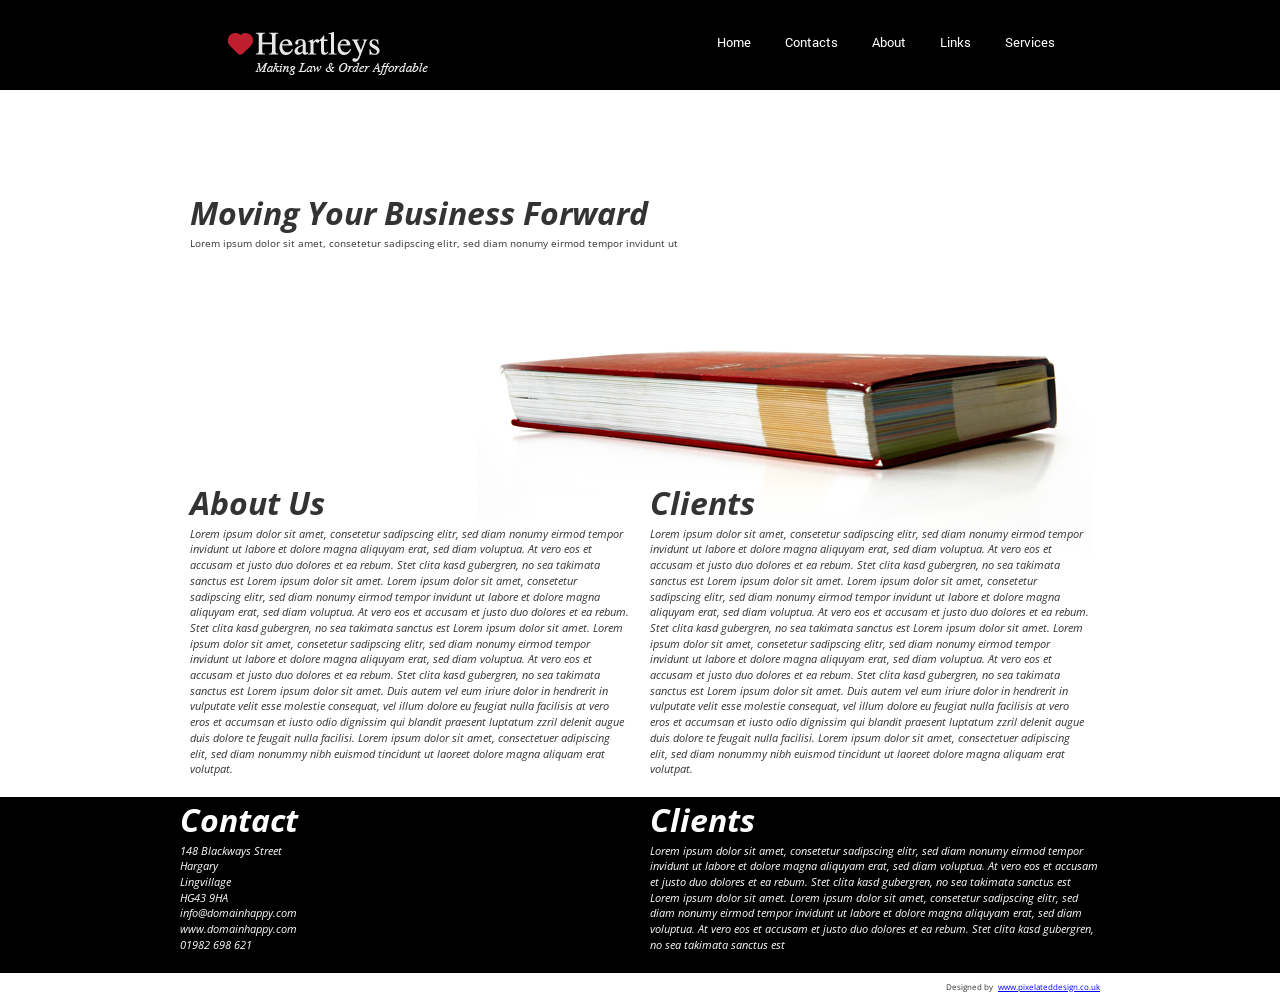
==== bstest/index.html @ da426a2a "первый пример адаптива" ====
<!DOCTYPE html>
<!--[if lt IE 7]><html lang="ru" class="lt-ie9 lt-ie8 lt-ie7"><![endif]-->
<!--[if IE 7]><html lang="ru" class="lt-ie9 lt-ie8"><![endif]-->
<!--[if IE 8]><html lang="ru" class="lt-ie9"><![endif]-->
<!--[if gt IE 8]><!-->
<html lang="ru">
<!--<![endif]-->
<head>
	<meta charset="utf-8" />
	<title>Заголовок</title>
	<meta name="description" content="" />
	<meta http-equiv="X-UA-Compatible" content="IE=edge" />
	<meta name="viewport" content="width=device-width, initial-scale=1.0" />
	<link href="https://fonts.googleapis.com/css?family=Open+Sans:300i,400,600i&amp;subset=cyrillic" rel="stylesheet">
	<link rel="shortcut icon" href="favicon.png" />
	<link rel="stylesheet" href="libs/bootstrap/bootstrap-grid-3.3.1.min.css" />
	<link rel="stylesheet" href="libs/font-awesome-4.2.0/css/font-awesome.min.css" />
	<link rel="stylesheet" href="libs/fancybox/jquery.fancybox.css" />
	<link rel="stylesheet" href="css/fonts.css" />
	<link rel="stylesheet" href="css/main.css" />
	<link rel="stylesheet" href="css/media.css" />
</head>
<body>
		<header class="main-header">
			<div class="row ">
				<div class="container">
					<div class="col-md-4">
						<div class="logo">
							<a href="#"><img src="img/logo.gif" alt="logo"></a>
						</div>
					</div>
					<div class="col-md-8">
						<nav class="main_nav">
							<button class="button hidden-sm hidden-md hidden-lg"><i class="fa fa-bars" aria-hidden="true"></i></button>
							<ul>
								<li><a href="#">Home</a></li>
								<li><a href="#">Contacts</a></li>
								<li><a href="#">About</a></li>
								<li><a href="#">Links</a></li>
								<li><a href="#">Services</a></li>
							</ul>
						</nav>
					</div>
				</div>
			</div>
		</header>
		<main>
			<div class="row">
				<div class="container">
					<div class="col-md-12">
						<div class="main_title">
							<h1>Moving Your Business Forward</h1>
							<p>Lorem ipsum dolor sit amet, consetetur sadipscing elitr, sed diam nonumy eirmod tempor invidunt ut</p>
							<img src="img/book.png" alt="book">
						</div>
					</div>
					<div class="col-md-6">
						<div class="main_content">
							<h2>About Us</h2>
							<p>Lorem ipsum dolor sit amet, consetetur sadipscing elitr, sed diam nonumy eirmod tempor invidunt ut labore et dolore magna aliquyam erat, sed diam voluptua. At vero eos et accusam et justo duo dolores et ea rebum. Stet clita kasd gubergren, no sea takimata sanctus est Lorem ipsum dolor sit amet. Lorem ipsum dolor sit amet, consetetur sadipscing elitr, sed diam nonumy eirmod tempor invidunt ut labore et dolore magna aliquyam erat, sed diam voluptua. At vero eos et accusam et justo duo dolores et ea rebum. Stet clita kasd gubergren, no sea takimata sanctus est Lorem ipsum dolor sit amet. Lorem ipsum dolor sit amet, consetetur sadipscing elitr, sed diam nonumy eirmod tempor invidunt ut labore et dolore magna aliquyam erat, sed diam voluptua. At vero eos et accusam et justo duo dolores et ea rebum. Stet clita kasd gubergren, no sea takimata sanctus est Lorem ipsum dolor sit amet. Duis autem vel eum iriure dolor in hendrerit in vulputate velit esse molestie consequat, vel illum dolore eu feugiat nulla facilisis at vero eros et accumsan et iusto odio dignissim qui blandit praesent luptatum zzril delenit augue duis dolore te feugait nulla facilisi. Lorem ipsum dolor sit amet, consectetuer adipiscing elit, sed diam nonummy nibh euismod tincidunt ut laoreet dolore magna aliquam erat volutpat.</p>
						</div>
					</div>
					<div class="col-md-6">
						<div class="main_content">
							<h2>Clients</h2>
							<p>Lorem ipsum dolor sit amet, consetetur sadipscing elitr, sed diam nonumy eirmod tempor invidunt ut labore et dolore magna aliquyam erat, sed diam voluptua. At vero eos et accusam et justo duo dolores et ea rebum. Stet clita kasd gubergren, no sea takimata sanctus est Lorem ipsum dolor sit amet. Lorem ipsum dolor sit amet, consetetur sadipscing elitr, sed diam nonumy eirmod tempor invidunt ut labore et dolore magna aliquyam erat, sed diam voluptua. At vero eos et accusam et justo duo dolores et ea rebum. Stet clita kasd gubergren, no sea takimata sanctus est Lorem ipsum dolor sit amet. Lorem ipsum dolor sit amet, consetetur sadipscing elitr, sed diam nonumy eirmod tempor invidunt ut labore et dolore magna aliquyam erat, sed diam voluptua. At vero eos et accusam et justo duo dolores et ea rebum. Stet clita kasd gubergren, no sea takimata sanctus est Lorem ipsum dolor sit amet. Duis autem vel eum iriure dolor in hendrerit in vulputate velit esse molestie consequat, vel illum dolore eu feugiat nulla facilisis at vero eros et accumsan et iusto odio dignissim qui blandit praesent luptatum zzril delenit augue duis dolore te feugait nulla facilisi. Lorem ipsum dolor sit amet, consectetuer adipiscing elit, sed diam nonummy nibh euismod tincidunt ut laoreet dolore magna aliquam erat volutpat.</p>
						</div>
					</div>
				</div>
			</div>
			<div class="contacts_block">
				<div class="container">
					<div class="row">
						<div class="col-md-6 center">
							<h2>Contact</h2>
							<p>
								148 Blackways Street <br>
					            Hargary<br>
					            Lingvillage<br>
					            HG43 9HA <br>
					            info@domainhappy.com<br>
					            www.domainhappy.com<br>
					            01982 698 621	
							</p>
						</div>
						<div class="col-md-6">
							<h2>Clients</h2>
							<p>Lorem ipsum dolor sit amet, consetetur sadipscing elitr, sed diam nonumy eirmod tempor invidunt ut labore et dolore magna aliquyam erat, sed diam voluptua. At vero eos et accusam et justo duo dolores et ea rebum. Stet clita kasd gubergren, no sea takimata sanctus est Lorem ipsum dolor sit amet. Lorem ipsum dolor sit amet, consetetur sadipscing elitr, sed diam nonumy eirmod tempor invidunt ut labore et dolore magna aliquyam erat, sed diam voluptua. At vero eos et accusam et justo duo dolores et ea rebum. Stet clita kasd gubergren, no sea takimata sanctus est</p>
						</div>
					</div>
				</div>
			</div>

			<footer>
				<div class="container">
					<div class="row">
						<div class="col-md-12">
							<div class="copyright">
								<span>Designed by</span><a href="#">www.pixelateddesign.co.uk</a>
							</div>
						</div>
					</div>
				</div>
			</footer>
		</main>

	<!--[if lt IE 9]>
	<script src="libs/html5shiv/es5-shim.min.js"></script>
	<script src="libs/html5shiv/html5shiv.min.js"></script>
	<script src="libs/html5shiv/html5shiv-printshiv.min.js"></script>
	<script src="libs/respond/respond.min.js"></script>
	<![endif]-->
	<script>document.write('<script src="http://' + (location.host || 'localhost').split(':')[0] + ':35729/livereload.js?snipver=1"></' + 'script>')</script>
	<script src="libs/jquery/jquery-1.11.1.min.js"></script>
	<script src="libs/fancybox/jquery.fancybox.pack.js"></script>
	<script src="js/common.js"></script>
	<!-- Yandex.Metrika counter --><!-- /Yandex.Metrika counter -->
	<!-- Google Analytics counter --><!-- /Google Analytics counter -->
</body>
</html>
---- bstest/css/fonts.css ----
/* font-family: "RobotoRegular"; */
@font-face {
	font-family: "RobotoRegular";
	src: url("../fonts/RobotoRegular/RobotoRegular.eot");
	src: url("../fonts/RobotoRegular/RobotoRegular.eot?#iefix")format("embedded-opentype"),
	url("../fonts/RobotoRegular/RobotoRegular.woff") format("woff"),
	url("../fonts/RobotoRegular/RobotoRegular.ttf") format("truetype");
	font-style: normal;
	font-weight: normal;
}
/* font-family: "RobotoLight"; */
@font-face {
	font-family: "RobotoLight";
	src: url("../fonts/RobotoLight/RobotoLight.eot");
	src: url("../fonts/RobotoLight/RobotoLight.eot?#iefix")format("embedded-opentype"),
	url("../fonts/RobotoLight/RobotoLight.woff") format("woff"),
	url("../fonts/RobotoLight/RobotoLight.ttf") format("truetype");
	font-style: normal;
	font-weight: normal;
}
/* font-family: "RobotoMedium"; */
@font-face {
	font-family: "RobotoMedium";
	src: url("../fonts/RobotoMedium/RobotoMedium.eot");
	src: url("../fonts/RobotoMedium/RobotoMedium.eot?#iefix")format("embedded-opentype"),
	url("../fonts/RobotoMedium/RobotoMedium.woff") format("woff"),
	url("../fonts/RobotoMedium/RobotoMedium.ttf") format("truetype");
	font-style: normal;
	font-weight: normal;
}
/* font-family: "RobotoBold"; */
@font-face {
	font-family: "RobotoBold";
	src: url("../fonts/RobotoBold/RobotoBold.eot");
	src: url("../fonts/RobotoBold/RobotoBold.eot?#iefix")format("embedded-opentype"),
	url("../fonts/RobotoBold/RobotoBold.woff") format("woff"),
	url("../fonts/RobotoBold/RobotoBold.ttf") format("truetype");
	font-style: normal;
	font-weight: normal;
}
---- bstest/css/main.css ----
*::-webkit-input-placeholder {
	color: #666;
	opacity: 1;
}
*:-moz-placeholder {
	color: #666;
	opacity: 1;
}
*::-moz-placeholder {
	color: #666;
	opacity: 1;
}
*:-ms-input-placeholder {
	color: #666;
	opacity: 1;
}

body input:focus:required:invalid,
body textarea:focus:required:invalid {
	
}
body input:required:valid,
body textarea:required:valid {
	
}
body {
	font-family: 'Open Sans',"RobotoRegular", sans-serif;
	font-size: 16px;
	font-style: italic;
}
h2 {
	font-size: 2em;
}
.main-header{
	background-color: #000;
}
.color {
	background-color: yellow;
}
.gray {
	background-color: #b12424;
}
.logo img{
	padding-top: 15px;
    padding-left: 10px;
}

.main_nav ul {
	padding: 0;
	margin: 0;
	float: right; 
	margin-top: 30px;
	margin-right: 20px;

	list-style-type: none;
}

.main_nav li {
	display: inline-block;
}

.main_nav li a {
	display: block;
	padding: 0 15px;

	color: #fff;
	font-size: 13px;
	font-family: "RobotoRegular", sans-serif;
	font-style: normal;
}

.main_nav li a:hover {
	background-color: grey;
}

.button {
	background-color: transparent;
	border: none;
}

.button .fa {
	font-size: 25px;
	color: #fff;
}

.main_title  {
	position: relative;

	margin-top: 100px;
	margin-bottom: 230px;
}

.main_title h1,
.main_title p {
	margin: 0;
}

.main_title p {
	font-size: 10px;
	font-style: normal;
}
.main_title img {
	position: absolute;
	left: 32%;
	top: 160px;
}

.main_content {
	margin-bottom: 20px;
}

.main_content h2,
.main_content p,
.contacts_block h2,
.contacts_block p {
	margin: 0;
}

.main_content p,
.contacts_block p {
	font-size: 11px;
}
.contacts_block p {
	margin-bottom: 20px;
}

.contacts_block {
	background-color: #000;
	color: #fff;
}

.copyright {
	margin-bottom: 10px;

	text-align: right;
}
.copyright span {
	padding-right: 5px;

	font-size: 8px;
	font-style: normal;
}
.copyright a {
	font-size: 8px;
	font-style: normal;
	text-decoration: underline;
	color: blue;
}
---- bstest/css/media.css ----
/*==========  Desktop First Method  ==========*/

/* Large Devices, Wide Screens */
@media only screen and (max-width : 1200px) {

}

/* Medium Devices, Desktops */
@media only screen and (max-width : 992px) {
	.main_nav ul{
		float: none;
		margin: 20px 0;

		text-align: center;
	}

	.logo,
	.main_title {
		text-align: center;
	}

	.main_title {
		margin-top: 25px;
		margin-bottom: 20px;
	}

	.main_title img {
		position: static;

		margin-top: 35px;
		width: 100%;
	}

	.center {
		text-align: center;
	}

}

/* Small Devices, Tablets */
@media only screen and (max-width : 768px) {
	.main_nav ul {
		display: none;
		margin: 0;
	}

	.main_nav ul li {
		display: block;

		text-align: left;

		border-bottom: 1px solid black;
	}

	.main_nav ul li:first-child {
		border-top: 1px solid black;
	}

	.main_nav li a{
		padding: 5px;
		padding-left: 30px;
	}

	.main_nav {
		margin-bottom: 10px;

		background-color: #b12424;
	}

	.copyright {
		text-align: center;
	}
}

/* Extra Small Devices, Phones */
@media only screen and (max-width : 480px) {

}

/* Custom, iPhone Retina */
@media only screen and (max-width : 320px) {

}


/*==========  Mobile First Method  ==========*/

/* Custom, iPhone Retina */
@media only screen and (min-width : 320px) {

}

/* Extra Small Devices, Phones */
@media only screen and (min-width : 480px) {
	
}

/* Small Devices, Tablets */
@media only screen and (min-width : 768px) {
	.main_nav ul{
		display: block !important; 
	}
}

/* Medium Devices, Desktops */
@media only screen and (min-width : 992px) {
	
}

 /* Large Devices, Wide Screens */
@media only screen and (min-width : 1200px) {

}
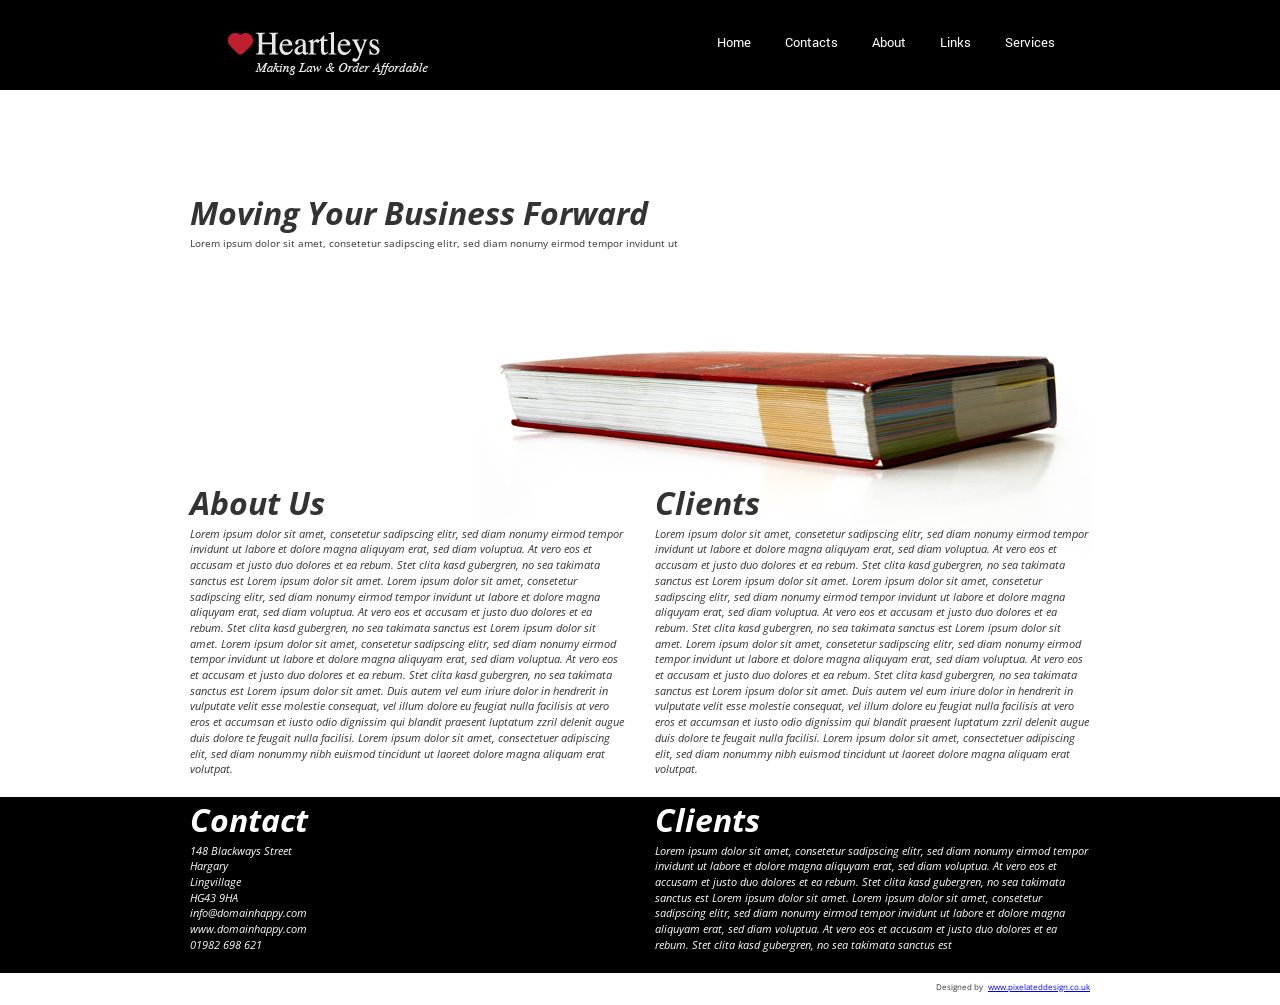
==== commit 198e39f2: "вторая попытка первого адаптива" ====
--- a/bstest/index.html
+++ b/bstest/index.html
@@ -22,8 +22,8 @@
 </head>
 <body>
 		<header class="main-header">
-			<div class="row ">
-				<div class="container">
+			<div class="container">
+				<div class="row ">
 					<div class="col-md-4">
 						<div class="logo">
 							<a href="#"><img src="img/logo.gif" alt="logo"></a>
@@ -45,8 +45,9 @@
 			</div>
 		</header>
 		<main>
-			<div class="row">
-				<div class="container">
+		
+			<div class="container">
+				<div class="row">
 					<div class="col-md-12">
 						<div class="main_title">
 							<h1>Moving Your Business Forward</h1>
--- a/bstest/css/media.css
+++ b/bstest/css/media.css
@@ -109,5 +109,5 @@
 
  /* Large Devices, Wide Screens */
 @media only screen and (min-width : 1200px) {
-
+	
 }
